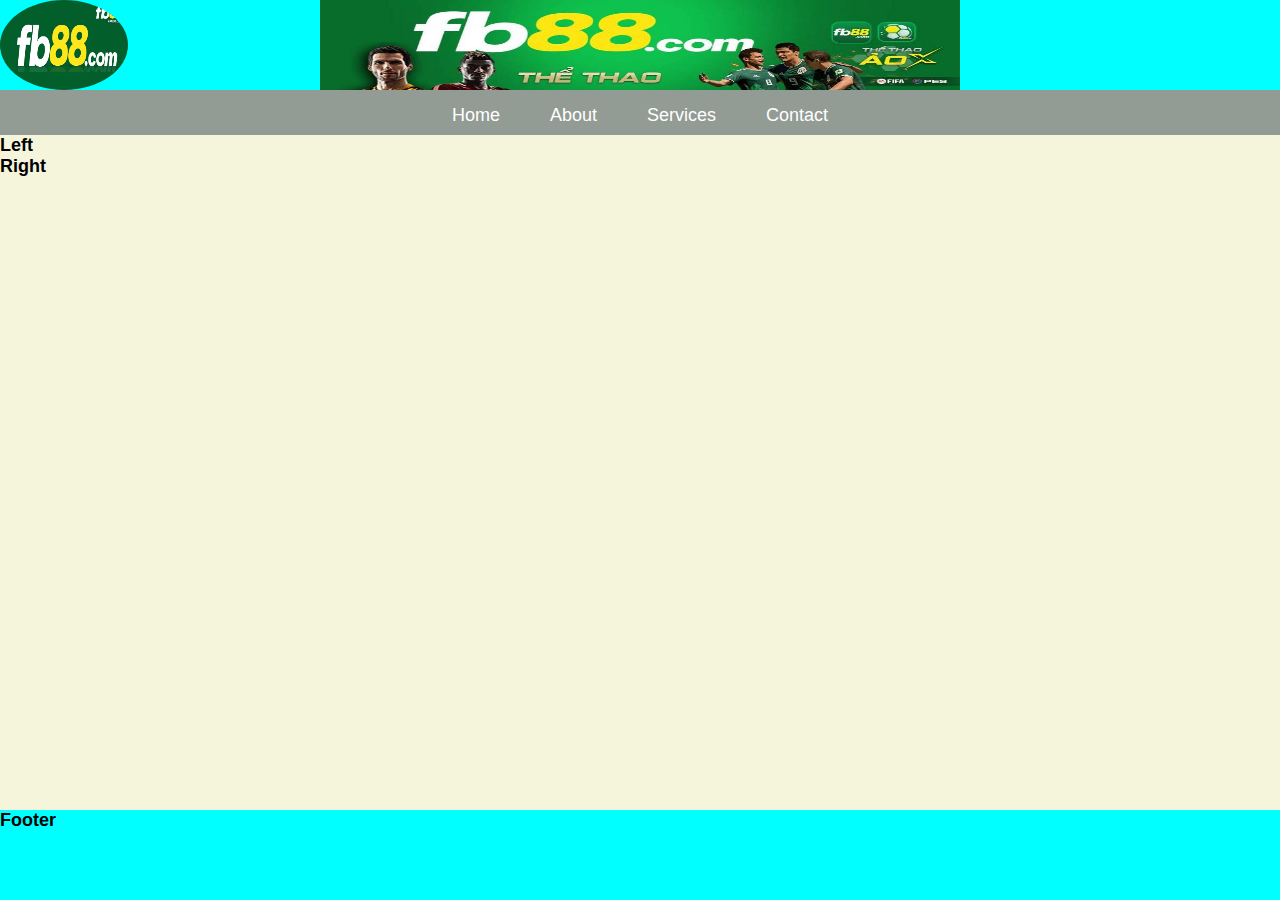
==== web the thao/index.html @ 943d0c35 "Add files via upload" ====
<!DOCTYPE html>
<html lang="en">
<head>
    <meta charset="UTF-8">
    <meta name="viewport" content="width=device-width, initial-scale=1.0">
    <title>Document</title>
    <link rel="stylesheet" href="css/styles.css">
</head>
<body>
    <div id="header">
        <div ID="banner">
            <div class="menu-item"><img src="img/vao88-fb88-logo.jpg" alt="logo" class="logo"></div>
        </div>
        <nav class="navbar">
        <ul class="nav-links">
            <li><a href="#">Home</a></li>
            <li>
                <a href="#">About</a>
                <ul class="dropdown">
                    <li><a href="#">Our Team</a></li>
                    <li><a href="#">Mission</a></li>
                    <li><a href="#">Vision</a></li>
                </ul>
            </li>
            <li>
                <a href="#">Services</a>
                <ul class="dropdown">
                    <li><a href="#">Web Design</a></li>
                    <li><a href="#">SEO</a></li>
                    <li><a href="#">Marketing</a></li>
                </ul>
            </li>
            <li><a href="#">Contact</a></li>
        </ul>
    </nav>
    </div>
    <div id="main">
        <div id="left">
            <h2>Left</h2>
        </div>
        <div id="right">
            <h2>Right</h2>
        </div>
    </div>
    <div id="footer">
        <h3>Footer</h3>
    </div>
</body>
</html>
---- web the thao/css/styles.css ----
* {
    margin: 0;
    padding: 0;
    font-size: 2vmin;
    box-sizing: border-box;
}
#header
{
    margin: 0;
    width: 100vw;
    height: 15vh;
    background-color: aqua;
}
#main
{
    width: 100vw;
    height: 75vh;
    background-color: beige;
}
#banner
{
    width: 100vw;
    height: 10vh;
    background: url("../img/fb88-online-casino-banner.jpg"), linear-gradient(#e66465, #9198e5);
    background-size: 50vw 10vh;
    background-position: center;
    background-repeat: no-repeat;

}
#footer
{
    width: 100vw;
    height: 10vh;
    background-color: aqua;
}

body {
    font-family: Arial, sans-serif;
    background-color: #f4f4f4;
}
.navbar {
    display: flex;
    justify-content: center;
    background: #929c95;
    padding: 15px 0;
}
.nav-links {
    list-style: none;
    display: flex;
    gap: 20px;
}
.nav-links li {
    position: relative;
}
.nav-links a {
    text-decoration: none;
    color: white;
    font-size: 18px;
    padding: 10px 15px;
    transition: color 0.3s ease;
}
.nav-links a:hover {
    color: #025e2b;
}
.nav-links li::after {
    content: "";
    position: absolute;
    left: 50%;
    bottom: 0;
    width: 0;
    height: 3px;
    background: #025e2b;
    transition: all 0.3s ease;
    transform: translateX(-50%);
}
.nav-links li:hover::after {
    width: 100%;
}
.dropdown {
    display: none;
    position: absolute;
    top: 100%;
    left: 0;
    background: #929c95;
    list-style: none;
    padding: 10px 0;
    min-width: 150px;
}
.dropdown li {
    padding: 5px 15px;
}
.dropdown a {
    color: white;
    font-size: 16px;
    display: block;
    padding: 5px 10px;
}
.dropdown a:hover {
}
.nav-links li:hover .dropdown {
    display: block;
}
.logo
{
    width: 10vw;
    height: 10vh;
    float: left;
    border-radius: 50%;
}
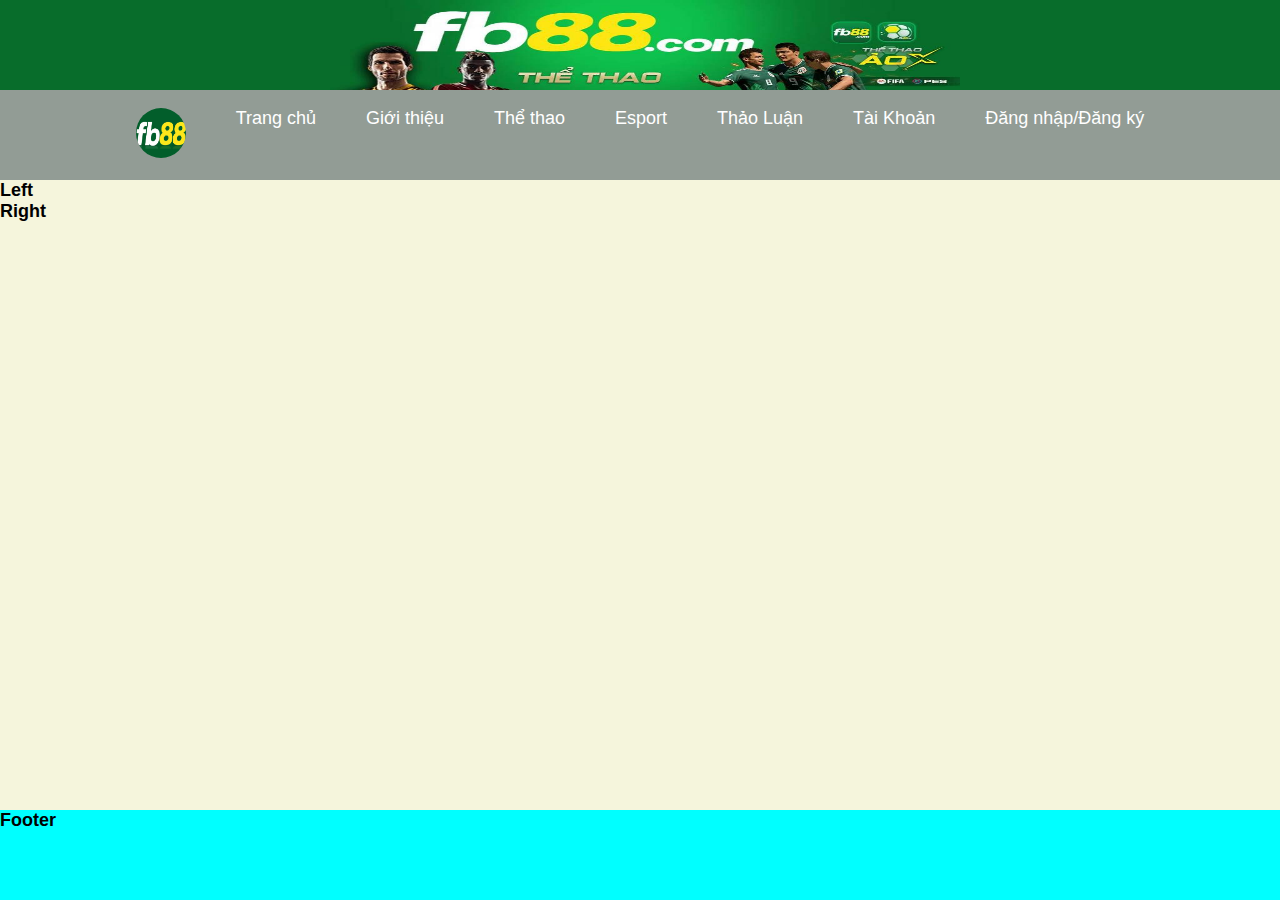
==== commit 04beb6be: "Add files via upload" ====
--- a/web the thao/index.html
+++ b/web the thao/index.html
@@ -9,28 +9,36 @@
 <body>
     <div id="header">
         <div ID="banner">
-            <div class="menu-item"><img src="img/vao88-fb88-logo.jpg" alt="logo" class="logo"></div>
-        </div>
+                    </div>
         <nav class="navbar">
         <ul class="nav-links">
-            <li><a href="#">Home</a></li>
+            <li><a href="#"><img src="img/Untitled-1.jpg" alt="logo" class="logo"></a></li>
+            <li><a href="#">Trang chủ</a></li>
             <li>
-                <a href="#">About</a>
+                <a href="#">Giới thiệu</a>
                 <ul class="dropdown">
-                    <li><a href="#">Our Team</a></li>
-                    <li><a href="#">Mission</a></li>
-                    <li><a href="#">Vision</a></li>
+                    <li><a href="#">Liên hệ</a></li>
                 </ul>
             </li>
             <li>
-                <a href="#">Services</a>
+                <a href="#">Thể thao</a>
                 <ul class="dropdown">
-                    <li><a href="#">Web Design</a></li>
-                    <li><a href="#">SEO</a></li>
-                    <li><a href="#">Marketing</a></li>
+                    <li><a href="#">Bóng đá</a></li>
+                    <li><a href="#">Cầu lông</a></li>
+                    <li><a href="#">Bóng chuyền</a></li>
                 </ul>
             </li>
-            <li><a href="#">Contact</a></li>
+            <li>
+                <a href="#">Esport</a>
+                <ul class="dropdown">
+                    <li><a href="#">Liên minh</a></li>
+                    <li><a href="#">Valorant</a></li>
+                    <li><a href="#">PUBG</a></li>
+                </ul>
+            </li>
+            <li><a href="#">Thảo Luận</a></li>
+            <li><a href="#">Tài Khoản</a></li>
+            <li><a href="#">Đăng nhập/Đăng ký</a></li>
         </ul>
     </nav>
     </div>
--- a/web the thao/css/styles.css
+++ b/web the thao/css/styles.css
@@ -8,20 +8,19 @@
 {
     margin: 0;
     width: 100vw;
-    height: 15vh;
-    background-color: aqua;
+    height: 20vh;
 }
 #main
 {
     width: 100vw;
-    height: 75vh;
+    height: 70vh;
     background-color: beige;
 }
 #banner
 {
     width: 100vw;
     height: 10vh;
-    background: url("../img/fb88-online-casino-banner.jpg"), linear-gradient(#e66465, #9198e5);
+    background: url("../img/fb88-online-casino-banner.jpg") #086d2b;
     background-size: 50vw 10vh;
     background-position: center;
     background-repeat: no-repeat;
@@ -41,8 +40,10 @@
 .navbar {
     display: flex;
     justify-content: center;
+    align-items: center;
     background: #929c95;
-    padding: 15px 0;
+    padding: 25px;
+    height: 10vh;
 }
 .nav-links {
     list-style: none;
@@ -95,15 +96,12 @@
     display: block;
     padding: 5px 10px;
 }
-.dropdown a:hover {
-}
 .nav-links li:hover .dropdown {
     display: block;
 }
 .logo
 {
-    width: 10vw;
-    height: 10vh;
-    float: left;
+    width: 50px;
+    height: 50px;
     border-radius: 50%;
 }